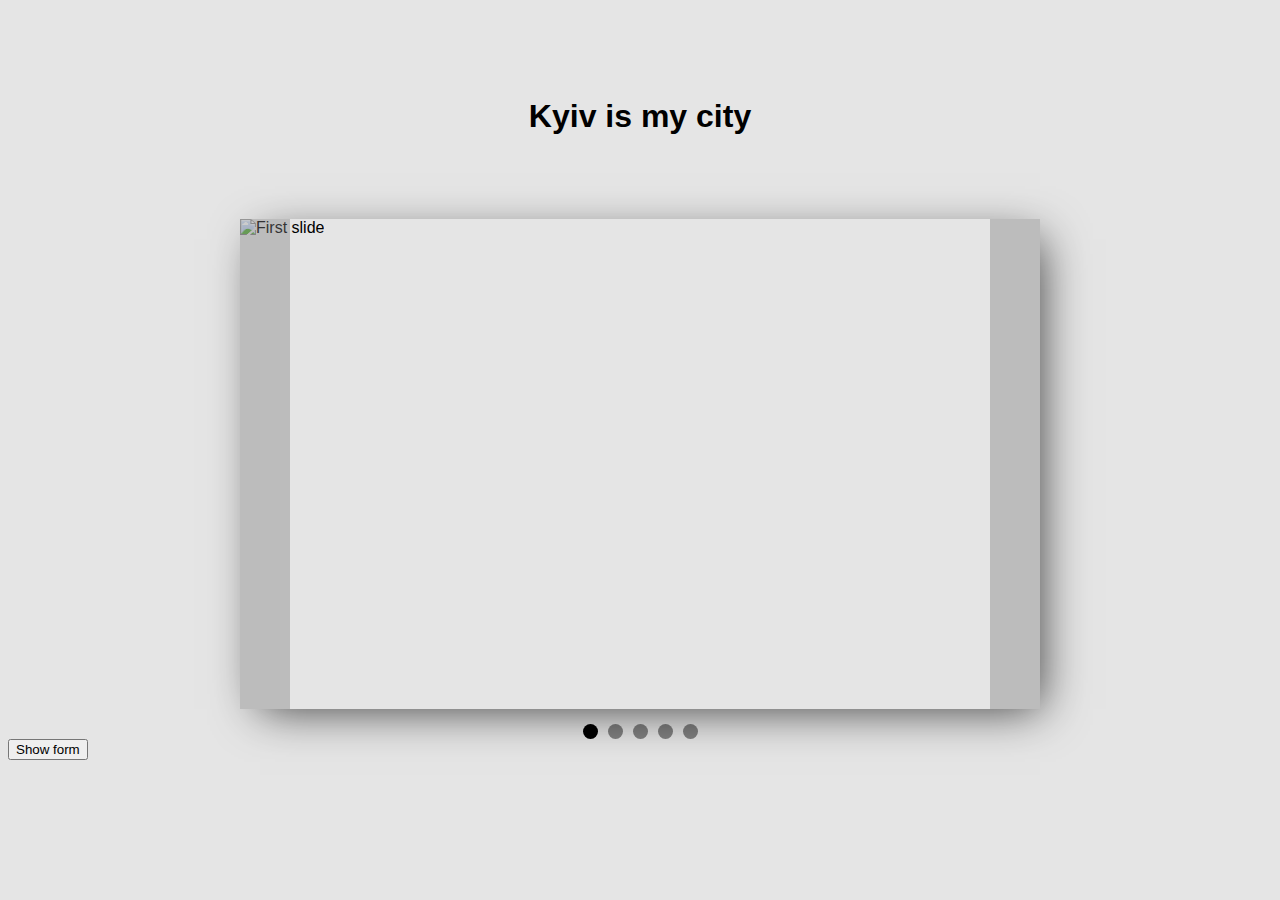
==== index.html @ af726789 "form" ====
<!DOCTYPE html>
<html lang="en">
  <head>
    <meta charset="UTF-8" />
    <meta http-equiv="X-UA-Compatible" content="IE=edge" />
    <meta name="viewport" content="width=device-width, initial-scale=1.0" />
    <title>Document</title>
    <link rel="stylesheet" href="css/styles.css" />
    <link rel="stylesheet" href="./css/modal.css" />
    <link rel="shortcut icon" href="#" />
  </head>
  <body>
    <h1>Kyiv is my city</h1>
    <div class="flex-wrapper">
      <div class="slider-wrapper">
        <div class="slide active">
          <img src="images/picture1.jpg" alt="First slide" />
        </div>
        <div class="slide">
          <img src="images/picture2.jpg" alt="Second slide" />
        </div>
        <div class="slide">
          <img src="images/picture3.jpg" alt="Third slide" />
        </div>
        <div class="slide">
          <img src="images/picture4.jpg" alt="Fourth slide" />
        </div>
        <div class="slide">
          <img src="images/picture5.jpg" alt="Fifth slide" />
        </div>
        <div id="btn-prev"></div>
        <div id="btn-next"></div>
      </div>
    </div>
    <div class="dots-wrapper">
      <span class="dot active"></span>
      <span class="dot"></span>
      <span class="dot"></span>
      <span class="dot"></span>
      <span class="dot"></span>
    </div>

    <button class="button" data-action="open-modal">Show form</button>

    <div class="backdrop js-backdrop">
      <div class="modal">
        <h2>Profile</h2>

        <div role="group">
          <div class="out"></div>
          <label>
            Name
            <input type="text" class="name-input" placeholder=" Name " />
          </label>
          <label>
            Phone
            <input
              type="tel"
              class="phone-input"
              name="phone"
              placeholder="+380..."
              required
              autocomplete="tel"
            />
          </label>
        </div>
        <br />
        <button type="submit" class="submit">Save</button>
        <button type="button" class="button" data-action="close-modal">
          Close
        </button>
        <!-- <button class="js-clear">Очистить</button>
        <p class="output js-output"></p> -->
      </div>
    </div>
    <script src="js/03-slider.js"></script>
    <script src="./js/04-modal.js" type="module"></script>
  </body>
</html>
---- css/styles.css ----
* {
  font-family: "Montserat", sans-serif;
}
html {
  margin: 0;
  padding: 0;
}
body {
  background-color: #e5e5e5;
  padding-top: 85px;
}
h1 {
  text-align: center;
  font-weight: bold;
  line-height: 46px;
  color: black;
  margin: 0;
  margin-bottom: 80px;
}
.flex-wrapper {
  width: 100%;
  display: flex;
  justify-content: center;
}
.slider-wrapper {
  max-width: 800px;
  width: 100%;
  height: 490px;
  position: relative;
  box-shadow: 10px 10px 44px -10px rgba(0, 0, 0, 0.75);
}
#btn-prev,
#btn-next {
  position: absolute;
  left: 0;
  top: 0;
  height: 100%;
  width: 50px;
  background-color: gray;
  opacity: 0.4;
  cursor: pointer;
  transition: opacity 0.2s ease-in-out;
}
#btn-prev:hover,
#btn-next:hover {
  opacity: 0.6;
}
#btn-next {
  left: auto;
  right: 0;
}
.slide {
  width: 100%;
  height: 100%;
  display: none;
}
.slide.active {
  display: block;
}
img {
  width: 100%;
  height: 100%;
}
.dots-wrapper {
  display: flex;
  justify-content: center;
  margin-top: 15px;
}
.dot.active {
  background-color: #000000;
}
span {
  width: 15px;
  height: 15px;
  border-radius: 50%;
  background-color: gray;
  margin-right: 10px;
  cursor: pointer;
}
span:last-child {
  margin-right: 0;
}
---- css/modal.css ----
body.show-modal .backdrop {
  opacity: 1;
  visibility: visible;
  pointer-events: initial;
}

body.show-modal .modal {
  transform: scale(1);
}

.backdrop {
  display: flex;
  justify-content: center;
  align-items: center;
  position: fixed;
  top: 0;
  left: 0;
  width: 100vw;
  height: 100vh;
  background-color: rgba(0, 0, 0, 0.3);
  z-index: 999;

  pointer-events: none;
  opacity: 0;
  visibility: hidden;
  transition: opacity 200ms ease-in-out, visibility 200ms ease-in-out;
}

.modal {
  padding: 24px;
  border-radius: 4px;
  max-width: 640px;
  width: 100%;
  min-height: 320px;
  background-color: #fff;
  box-shadow: 0px 1px 3px 0px rgba(0, 0, 0, 0.2),
    0px 1px 1px 0px rgba(0, 0, 0, 0.14), 0px 2px 1px -1px rgba(0, 0, 0, 0.12);

  transform: scale(1.1);
  transition: transform 200ms ease-in-out;
}
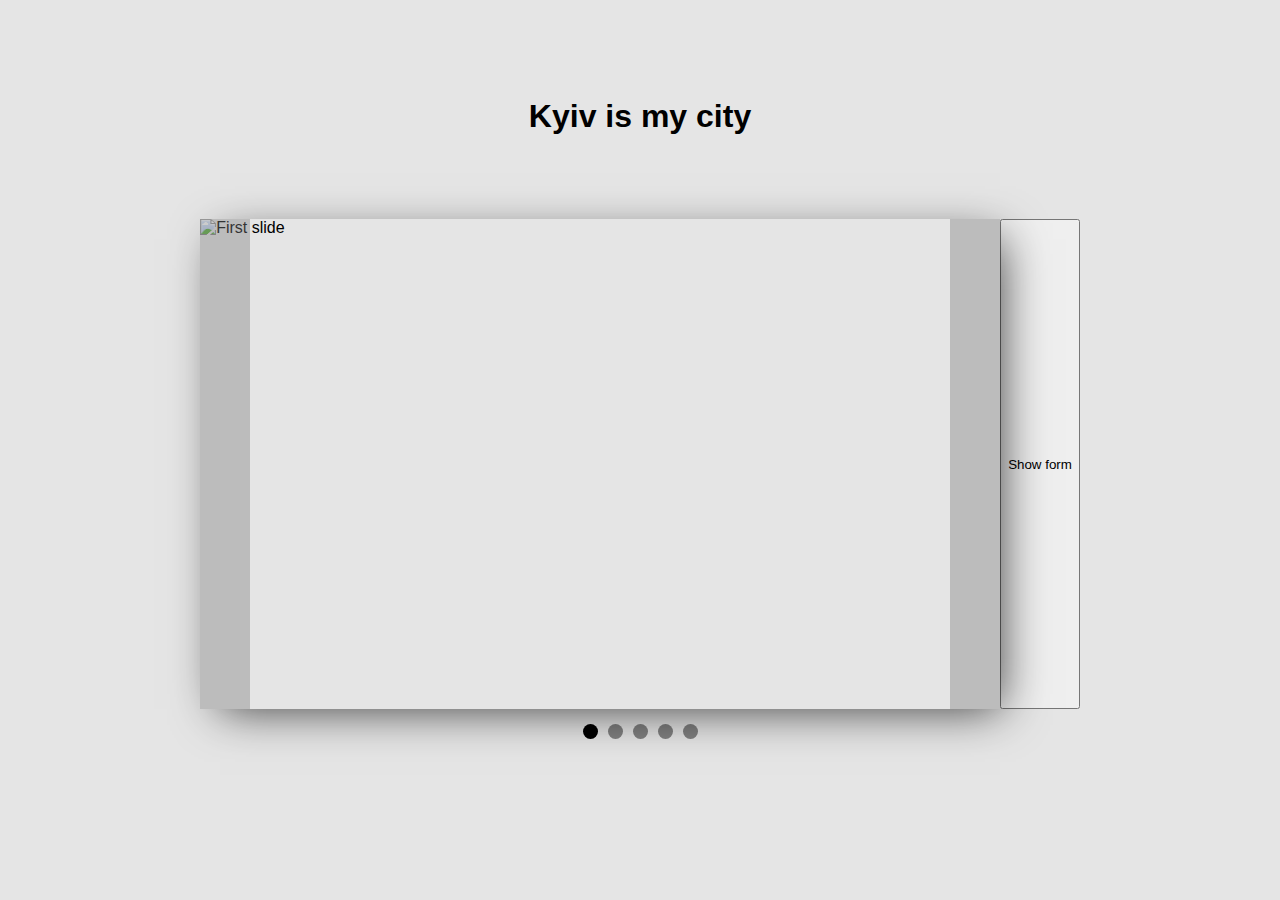
==== commit 65aabb68: "localstorage" ====
--- a/index.html
+++ b/index.html
@@ -31,6 +31,7 @@
         <div id="btn-prev"></div>
         <div id="btn-next"></div>
       </div>
+      <button class="button" data-action="open-modal">Show form</button>
     </div>
     <div class="dots-wrapper">
       <span class="dot active"></span>
@@ -40,21 +41,29 @@
       <span class="dot"></span>
     </div>
 
-    <button class="button" data-action="open-modal">Show form</button>
+    
 
     <div class="backdrop js-backdrop">
       <div class="modal">
         <h2>Profile</h2>
 
         <div role="group">
-          <div class="out"></div>
+          <div class="js-form">
           <label>
             Name
-            <input type="text" class="name-input" placeholder=" Name " />
+            <input
+            id="textInput"
+              type="text"
+              name = "name"
+              class="name-input"
+              placeholder=" Name "
+              required
+            />
           </label>
           <label>
             Phone
             <input
+            id="pnoneInput"
               type="tel"
               class="phone-input"
               name="phone"
@@ -63,17 +72,18 @@
               autocomplete="tel"
             />
           </label>
+          <div class="span"></div>
         </div>
         <br />
         <button type="submit" class="submit">Save</button>
         <button type="button" class="button" data-action="close-modal">
           Close
         </button>
-        <!-- <button class="js-clear">Очистить</button>
-        <p class="output js-output"></p> -->
-      </div>
+        <button id="reset" class="button">Reset</button>
+        </div>
     </div>
     <script src="js/03-slider.js"></script>
     <script src="./js/04-modal.js" type="module"></script>
+    <script src="js/05-save.js"></script>
   </body>
 </html>
--- a/css/styles.css
+++ b/css/styles.css
@@ -80,3 +80,49 @@
 span:last-child {
   margin-right: 0;
 }
+input:invalid {
+  border: 2px dashed pink;
+}
+
+input:invalid:required {
+  background-image: linear-gradient(to right, pink, lightgreen);
+}
+
+input:valid {
+  border: 2px solid #000000;
+}
+table {
+  border: 2px solid #555;
+  border-collapse: collapse;
+  font: 16px "Montserat", "Arial", sans-serif;
+  text-align: center;
+}
+tr {
+  height: 40px;
+  align-items: center;
+}
+td,
+th {
+  width: 50%;
+  /* border: 1px solid #000000; */
+  text-align: left;
+  padding-left: 5px;
+  border-bottom: 1px solid #ddd;
+}
+
+tr:nth-child(even) {
+  background-color: #f2f2f2;
+}
+
+.button:hover,
+.submit:hover {
+  background-color: gray;
+  color: white;
+}
+.localName {
+  font-weight: bold;
+}
+.storage {
+  display: flex;
+  align-items: center;
+}
